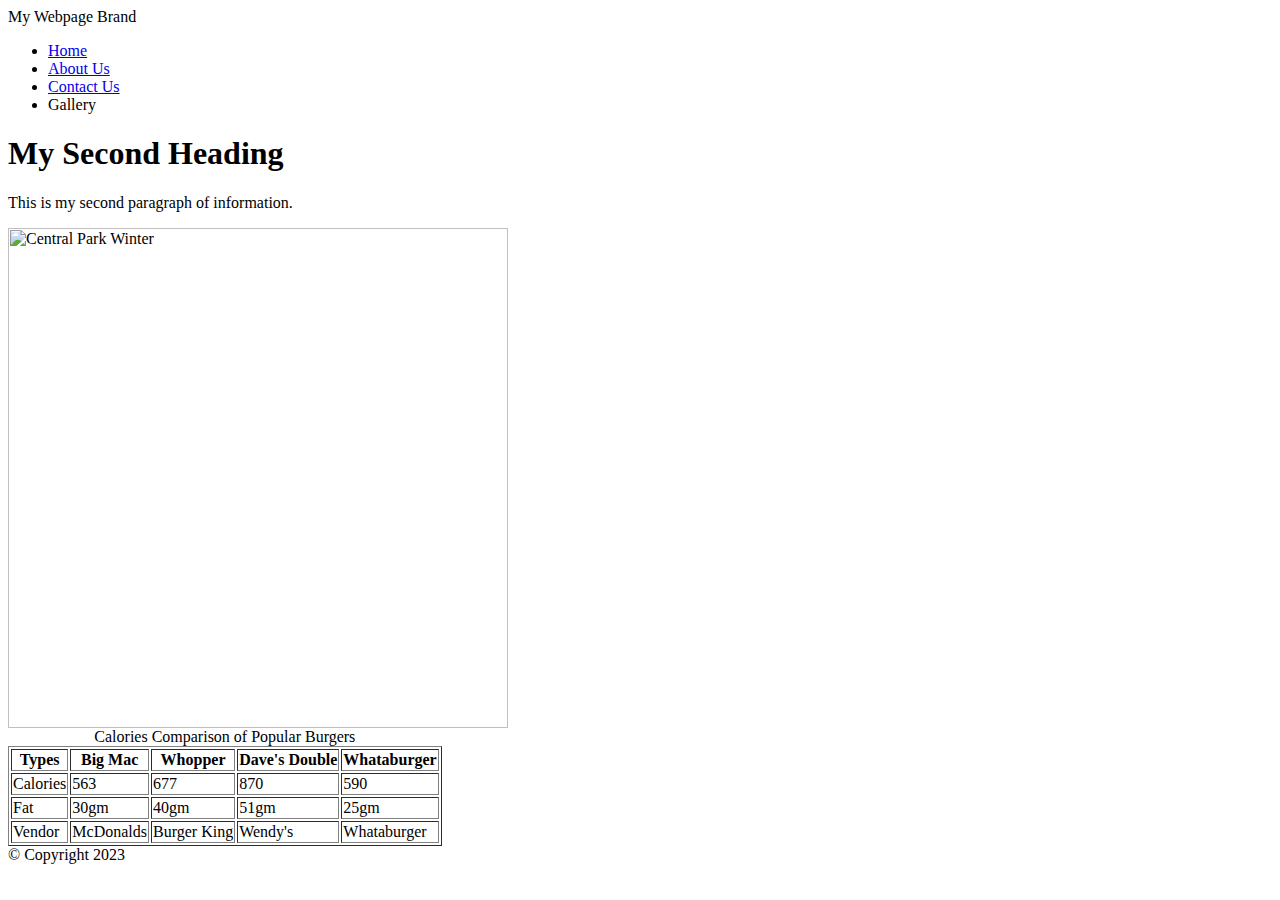
==== page2.html @ 0e253a29 "initialize project" ====
<html>
    <head>
        <title>My Second Page</title>
        <link rel="stylesheet" href="style.css">
    </head>
    <body>
        <!-- Container is used to wrap everything -->
        <div id="container">
            <!-- Website Brand -->
            <header>My Webpage Brand</header>
            <!-- Main Navigation -->
            <nav>
                <ul>
                    <li><a href="index.html">Home</a></li>
                    <li><a href="page2.html">About Us</a></li>
                    <li><a href="page3.html">Contact Us</a></li>
                    <li>Gallery</li>
                </ul>
            </nav>
            <!-- Main Content -->
            <main>
                <h1>My Second Heading</h1>
                <p>This is my second paragraph of information. </p>
                <img src="images/central_park.jpg" width="500px" alt="Central Park Winter">
                <table border="1">
                    <caption>Calories Comparison of Popular Burgers</caption>
                    <thead>
                        <tr>
                            <th>Types</th>
                            <th>Big Mac</th>
                            <th>Whopper</th>
                            <th>Dave's Double</th>
                            <th>Whataburger</th>
                        </tr>
                    </thead>
                    <tbody>
                        <tr>
                            <td>Calories</td>
                            <td>563</td>
                            <td>677</td>
                            <td>870</td>
                            <td>590</td>
                        </tr>
                        <tr>
                            <td>Fat</td>
                            <td>30gm</td>
                            <td>40gm</td>
                            <td>51gm</td>
                            <td>25gm</td>
                        </tr>
                    </tbody>
                    <tfoot>
                        <tr>
                            <td>Vendor</td>
                            <td>McDonalds</td>
                            <td>Burger King</td>
                            <td>Wendy's</td>
                            <td>Whataburger</td>
                        </tr>
                    </tfoot>
                </table>
            </main>
            <!-- Footer -->
            <footer>&copy; Copyright 2023</footer>
        </div>
        <!-- End Container -->
    </body>
</html>
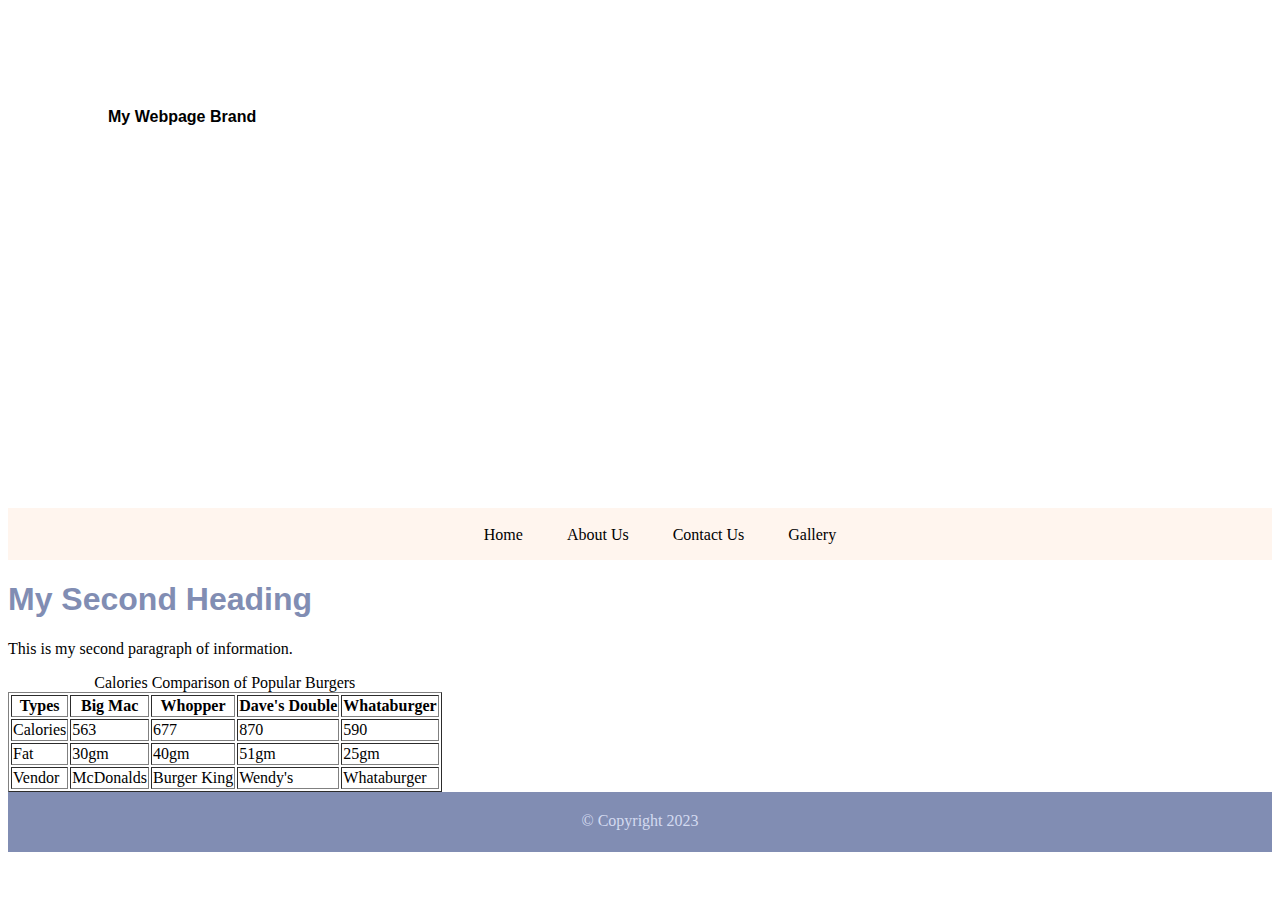
==== commit 2f545067: "added style sheet" ====
--- a/page2.html
+++ b/page2.html
@@ -1,68 +1,71 @@
 <html>
-    <head>
-        <title>My Second Page</title>
-        <link rel="stylesheet" href="style.css">
-    </head>
-    <body>
-        <!-- Container is used to wrap everything -->
-        <div id="container">
-            <!-- Website Brand -->
-            <header>My Webpage Brand</header>
-            <!-- Main Navigation -->
-            <nav>
-                <ul>
-                    <li><a href="index.html">Home</a></li>
-                    <li><a href="page2.html">About Us</a></li>
-                    <li><a href="page3.html">Contact Us</a></li>
-                    <li>Gallery</li>
-                </ul>
-            </nav>
-            <!-- Main Content -->
-            <main>
-                <h1>My Second Heading</h1>
-                <p>This is my second paragraph of information. </p>
-                <img src="images/central_park.jpg" width="500px" alt="Central Park Winter">
-                <table border="1">
-                    <caption>Calories Comparison of Popular Burgers</caption>
-                    <thead>
-                        <tr>
-                            <th>Types</th>
-                            <th>Big Mac</th>
-                            <th>Whopper</th>
-                            <th>Dave's Double</th>
-                            <th>Whataburger</th>
-                        </tr>
-                    </thead>
-                    <tbody>
-                        <tr>
-                            <td>Calories</td>
-                            <td>563</td>
-                            <td>677</td>
-                            <td>870</td>
-                            <td>590</td>
-                        </tr>
-                        <tr>
-                            <td>Fat</td>
-                            <td>30gm</td>
-                            <td>40gm</td>
-                            <td>51gm</td>
-                            <td>25gm</td>
-                        </tr>
-                    </tbody>
-                    <tfoot>
-                        <tr>
-                            <td>Vendor</td>
-                            <td>McDonalds</td>
-                            <td>Burger King</td>
-                            <td>Wendy's</td>
-                            <td>Whataburger</td>
-                        </tr>
-                    </tfoot>
-                </table>
-            </main>
-            <!-- Footer -->
-            <footer>&copy; Copyright 2023</footer>
-        </div>
-        <!-- End Container -->
-    </body>
+
+<head>
+    <title>My Second Page</title>
+    <link rel="stylesheet" href="style.css">
+</head>
+
+<body>
+    <!-- Container is used to wrap everything -->
+    <div id="container">
+        <!-- Website Brand -->
+        <header>My Webpage Brand</header>
+        <!-- Main Navigation -->
+        <nav>
+            <ul>
+                <li><a href="index.html">Home</a></li>
+                <li><a href="page2.html">About Us</a></li>
+                <li><a href="page3.html">Contact Us</a></li>
+                <li>Gallery</li>
+            </ul>
+        </nav>
+        <!-- Main Content -->
+        <main>
+            <h1>My Second Heading</h1>
+            <p>This is my second paragraph of information. </p>
+            <!-- <img src="images/central_park.jpg" width="500px" alt="Central Park Winter"> -->
+            <table border="1">
+                <caption>Calories Comparison of Popular Burgers</caption>
+                <thead>
+                    <tr>
+                        <th>Types</th>
+                        <th>Big Mac</th>
+                        <th>Whopper</th>
+                        <th>Dave's Double</th>
+                        <th>Whataburger</th>
+                    </tr>
+                </thead>
+                <tbody>
+                    <tr>
+                        <td>Calories</td>
+                        <td>563</td>
+                        <td>677</td>
+                        <td>870</td>
+                        <td>590</td>
+                    </tr>
+                    <tr>
+                        <td>Fat</td>
+                        <td>30gm</td>
+                        <td>40gm</td>
+                        <td>51gm</td>
+                        <td>25gm</td>
+                    </tr>
+                </tbody>
+                <tfoot>
+                    <tr>
+                        <td>Vendor</td>
+                        <td>McDonalds</td>
+                        <td>Burger King</td>
+                        <td>Wendy's</td>
+                        <td>Whataburger</td>
+                    </tr>
+                </tfoot>
+            </table>
+        </main>
+        <!-- Footer -->
+        <footer>&copy; Copyright 2023</footer>
+    </div>
+    <!-- End Container -->
+</body>
+
 </html>--- a/style.css
+++ b/style.css
@@ -0,0 +1,57 @@
+header{
+    background: url(images/central_park.jpg) 0 -200px no-repeat; /* places image as background */
+    background-size: 1500px;
+    height: 400px; /* set the header height */
+    padding-top: 100px;
+    padding-left: 100px;
+    font-weight: bold;
+    font-family: Arial, Helvetica, sans-serif;
+}
+
+
+li{
+    list-style-type: none;
+    display: inline;
+    padding: 0 20px;
+}
+li a{
+    text-decoration: none;
+}
+li a:link{
+    /* Before click */
+    color: #000; 
+}
+li a:visited{
+    /* After click */
+    color: #818db3; 
+}
+li a:hover{
+    /* Mouse over */
+    color: #333;
+}
+li a:active{
+    /* Mouse over */
+    color: #753a30;
+}
+
+
+nav{
+    background-color: rgb(255, 245, 238);
+    height: 50px;
+    text-align: center;
+    padding-top: 2px;
+}
+
+
+main h1{
+    color: rgb(129, 141, 179);
+    font-family: Arial, Helvetica, sans-serif;
+}
+
+footer{
+    height: 40px;
+    background-color: rgb(129, 141, 179);
+    text-align: center;
+    padding-top: 20px;
+    color: rgb(211, 218, 240);
+}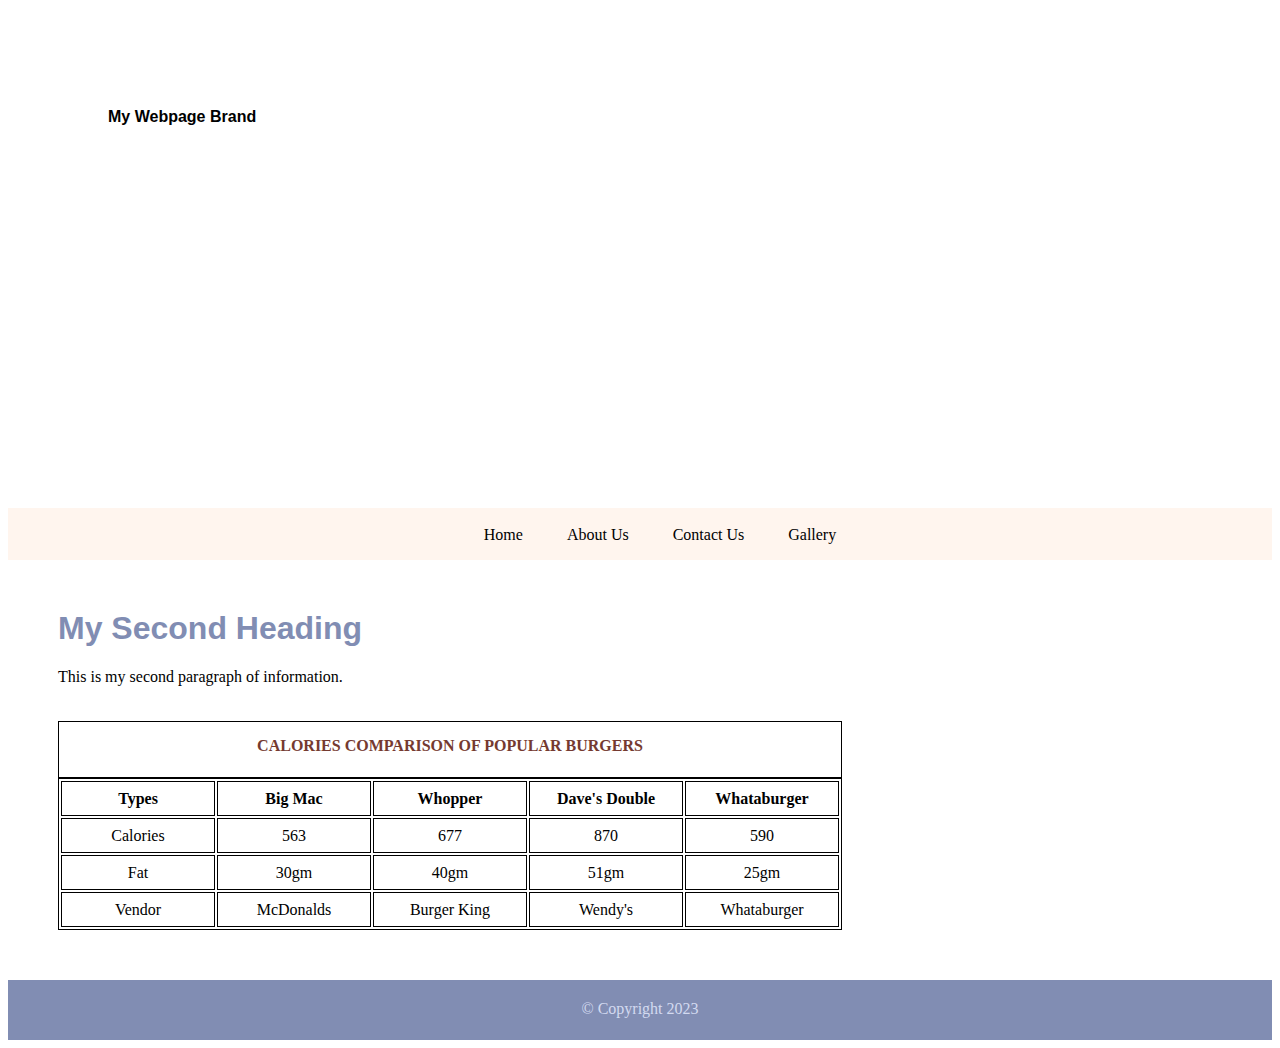
==== commit 1005b442: "finish page2" ====
--- a/page2.html
+++ b/page2.html
@@ -24,7 +24,7 @@
             <h1>My Second Heading</h1>
             <p>This is my second paragraph of information. </p>
             <!-- <img src="images/central_park.jpg" width="500px" alt="Central Park Winter"> -->
-            <table border="1">
+            <table>
                 <caption>Calories Comparison of Popular Burgers</caption>
                 <thead>
                     <tr>
--- a/style.css
+++ b/style.css
@@ -8,7 +8,7 @@
     font-family: Arial, Helvetica, sans-serif;
 }
 
-
+/* Nav Bar Selections */
 li{
     list-style-type: none;
     display: inline;
@@ -34,7 +34,7 @@
     color: #753a30;
 }
 
-
+/* Nav Bar */
 nav{
     background-color: rgb(255, 245, 238);
     height: 50px;
@@ -42,11 +42,39 @@
     padding-top: 2px;
 }
 
-
+/* Main Area */
+main{
+    margin: 50px;
+}
 main h1{
     color: rgb(129, 141, 179);
     font-family: Arial, Helvetica, sans-serif;
 }
+
+/* Table Style */
+table{
+    margin-top: 35px;
+}
+table, caption, th, td{
+    border: 1px solid black;
+}
+th, td{
+    width: 150px;
+    height: 35px;
+    text-align: center;
+}
+caption{
+    text-transform: uppercase;
+    font-weight: bolder;
+    height: 40px;
+    padding-top: 15px;
+    color: #753a30;
+}
+
+
+
+
+
 
 footer{
     height: 40px;
@@ -54,4 +82,5 @@
     text-align: center;
     padding-top: 20px;
     color: rgb(211, 218, 240);
-}+}
+
